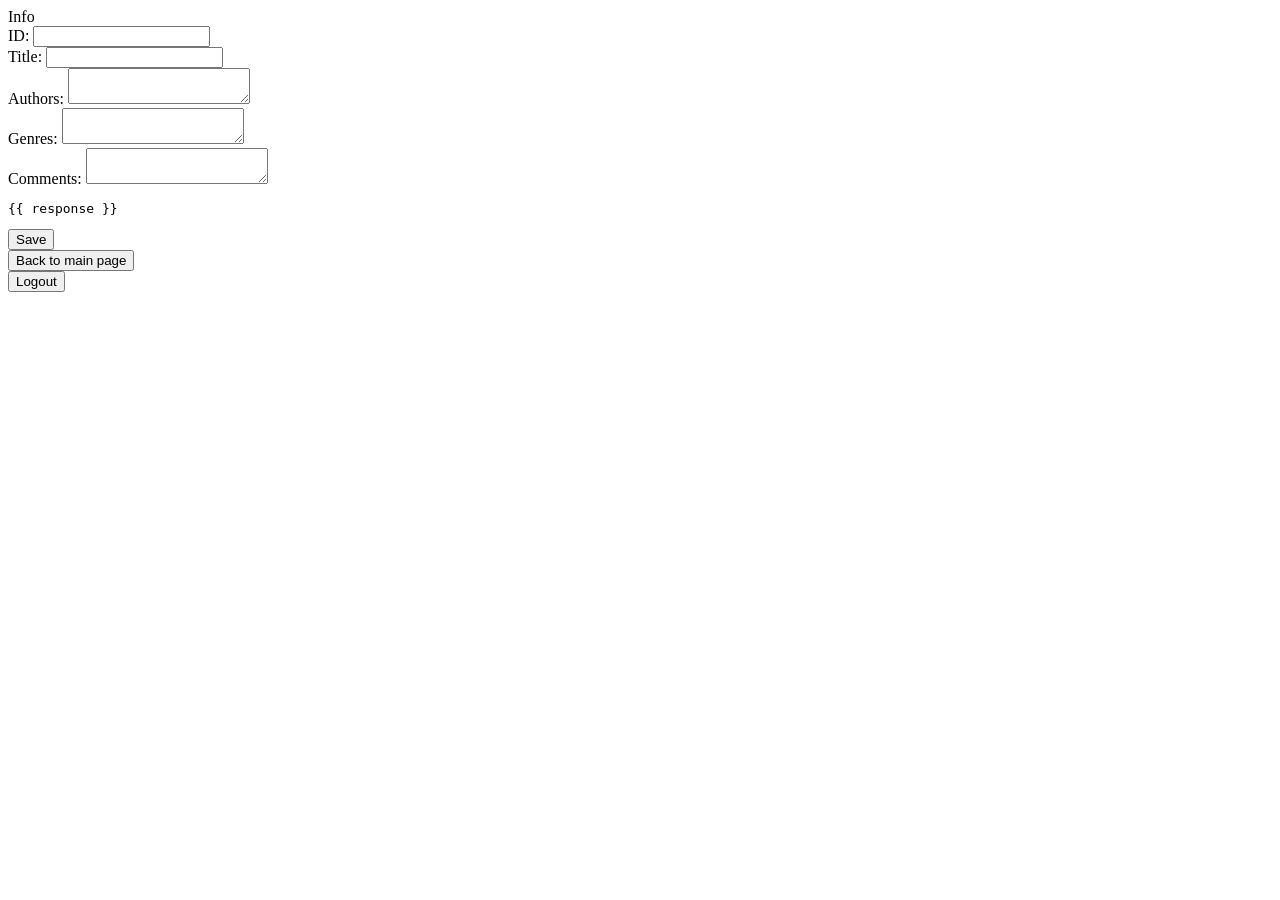
==== src/main/resources/templates/hotel.html @ db884ae0 "v0.1 need to write scripts" ====
<!DOCTYPE html>
<html lang="en" xmlns:th="http://www.thymeleaf.org">
<head><meta http-equiv="Content-Type" content="text/html; charset=UTF-8">
    <link href="/css/bootstrap.css" rel="stylesheet">
    <script src="/css/jquery-3.js" type="text/javascript"></script>
    <script src="/webjars/vue/2.5.16/vue.min.js"></script>
    <script src="/css/axios.min.js"></script>
    <link href="/css/auth.css" rel="stylesheet">
    <title th:text="#{general.info}">Info</title></head>
<body><div class="TitleTop" th:text="#{general.info}">Info</div>

<div style="width:500px" class="text-white">
<div id="edit-form">
    <div>
        <label for="id">ID:</label>
        <input id="id" name="id" type="text" readonly="readonly" v-model="id"/>
    </div>

    <div>
        <label for="title" th:text="#{general.title}">Title:</label>
        <input id="title" name="title" type="text" v-model="title"/>
    </div>
    <div>
        <label for="author" th:text="#{general.author}">Authors:</label>
        <textarea id="author" name="author" type="text" v-model="author"></textarea>
    </div>
    <div>
        <label for="genre" th:text="#{general.genre}">Genres:</label>
        <textarea id="genre" name="genre" v-model="genre"></textarea>
    </div>
    <div>
        <label for="comment" th:text="#{general.comment}">Comments:</label>
        <textarea id="comment" name="comment" v-model="comment"></textarea>
    </div>
    <div><pre>{{ response }}</pre></div>
    <div class="text-white" style="width: 200px">
        <button @click="saveBook(id)" value="value" class="btn-link" th:text="#{general.save}">Save</button>
    </div>
</div>
    <div class="text-white" style="width:200px">
        <form method="get" action="/">
            <button type="submit" class="btn btn-primary btn-block btn-large" th:text="#{general.gomain}">Back to main page</button>
        </form>
    </div>
    <div class="text-white" style="width:200px">
        <form method="get" action="/logout">
            <button type="submit" class="btn btn-primary btn-block btn-large" th:text="#{general.logout}">Logout</button>
        </form>
    </div>
</div>
<script th:inline="javascript">
    // fetch, ES6, Vue
    var currentLocation = window.location;
    if (currentLocation.pathname != '/hotel/new') {
    axios.get('/api/hotel/'+currentLocation.pathname.slice(6))
    .then(bookDto => {
        new Vue({
            el: '#edit-form',
            data: {
                id : bookDto.data.id,
                title: bookDto.data.title,
                author: bookDto.data.author.join('\n'),
                genre: bookDto.data.genre.join('\n'),
                comment: bookDto.data.comment.join('\n'),
                response : ''
            },
            methods: {
                saveBook(e) {
                    axios.post('/api/hotel/'+e, {
                        id: this.id,
                        title: this.title,
                        author: Array.isArray(this.author) ? this.author : this.author.split("\n"),
                        genre: Array.isArray(this.genre) ? this.genre : this.genre.split("\n"),
                        comment: Array.isArray(this.comment) ? this.comment : this.comment.split("\n")
                    }).then(response => {
                        response.status==200 ? this.response = "изменения успешно сохранены" : this.response = "ошибка сохранения изменений";
                })
                },
            }
        })
    })} else {
        new Vue({
            el: '#edit-form',
            data: {
                id : 'new',
                title: '',
                author: '',
                genre: '',
                comment: '',
                response : ''
            },
            methods: {
                saveBook(e) {
                    axios.post('/api/hotel/'+e, {
                        id: this.id,
                        title: this.title,
                        author: Array.isArray(this.author) ? this.author : this.author.split("\n"),
                        genre: Array.isArray(this.genre) ? this.genre : this.genre.split("\n"),
                        comment: Array.isArray(this.comment) ? this.comment : this.comment.split("\n")
                    }).then(response => {
                        if (response.status==200) {
                            this.response = "изменения успешно сохранены";
                            this.id=response.data.id;
                        } else { this.response = "ошибка сохранения изменений";}
                })
                },
            }
        })
    };

</script>
</body>
</html>
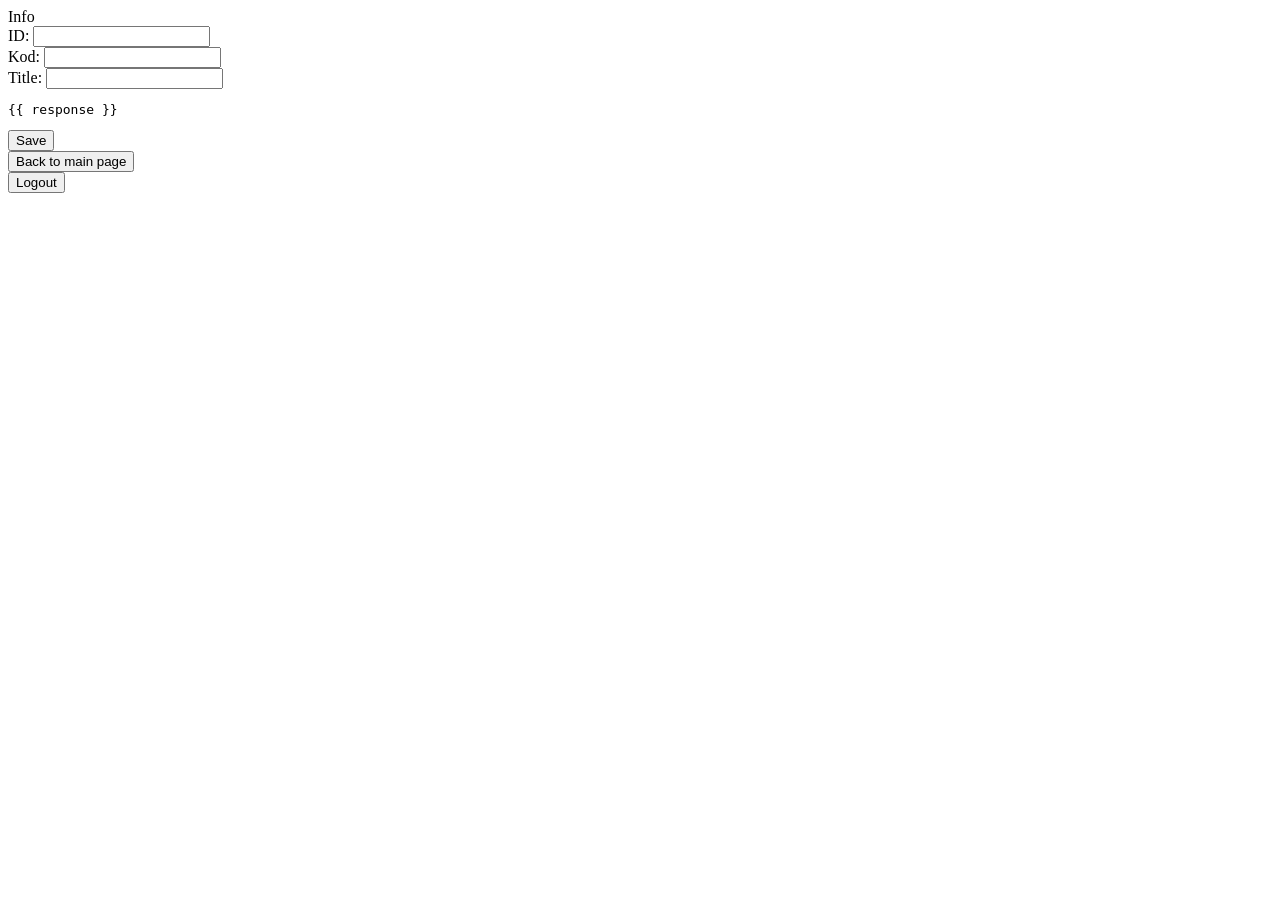
==== commit d9d2f00d: "v0.2 need to finish scripts" ====
--- a/src/main/resources/templates/hotel.html
+++ b/src/main/resources/templates/hotel.html
@@ -15,26 +15,17 @@
         <label for="id">ID:</label>
         <input id="id" name="id" type="text" readonly="readonly" v-model="id"/>
     </div>
-
     <div>
-        <label for="title" th:text="#{general.title}">Title:</label>
-        <input id="title" name="title" type="text" v-model="title"/>
+        <label for="kod" th:text="#{general.kod}">Kod:</label>
+        <input id="kod" name="kod" type="text" v-model="kod"/>
     </div>
     <div>
-        <label for="author" th:text="#{general.author}">Authors:</label>
-        <textarea id="author" name="author" type="text" v-model="author"></textarea>
-    </div>
-    <div>
-        <label for="genre" th:text="#{general.genre}">Genres:</label>
-        <textarea id="genre" name="genre" v-model="genre"></textarea>
-    </div>
-    <div>
-        <label for="comment" th:text="#{general.comment}">Comments:</label>
-        <textarea id="comment" name="comment" v-model="comment"></textarea>
+        <label for="name" th:text="#{general.title}">Title:</label>
+        <input id="name" name="name" type="text" v-model="name"/>
     </div>
     <div><pre>{{ response }}</pre></div>
     <div class="text-white" style="width: 200px">
-        <button @click="saveBook(id)" value="value" class="btn-link" th:text="#{general.save}">Save</button>
+        <button @click="saveHotel(id)" value="value" class="btn-link" th:text="#{general.save}">Save</button>
     </div>
 </div>
     <div class="text-white" style="width:200px">
@@ -52,26 +43,22 @@
     // fetch, ES6, Vue
     var currentLocation = window.location;
     if (currentLocation.pathname != '/hotel/new') {
-    axios.get('/api/hotel/'+currentLocation.pathname.slice(6))
-    .then(bookDto => {
+        axios.get('/api/hotel/'+currentLocation.pathname.split('/').pop())
+    .then(hotelDto => {
         new Vue({
             el: '#edit-form',
             data: {
-                id : bookDto.data.id,
-                title: bookDto.data.title,
-                author: bookDto.data.author.join('\n'),
-                genre: bookDto.data.genre.join('\n'),
-                comment: bookDto.data.comment.join('\n'),
+                id : hotelDto.data.id,
+                kod: hotelDto.data.kod,
+                name: hotelDto.data.name,
                 response : ''
             },
             methods: {
-                saveBook(e) {
+                saveHotel(e) {
                     axios.post('/api/hotel/'+e, {
                         id: this.id,
-                        title: this.title,
-                        author: Array.isArray(this.author) ? this.author : this.author.split("\n"),
-                        genre: Array.isArray(this.genre) ? this.genre : this.genre.split("\n"),
-                        comment: Array.isArray(this.comment) ? this.comment : this.comment.split("\n")
+                        kod: this.kod,
+                        name: this.name
                     }).then(response => {
                         response.status==200 ? this.response = "изменения успешно сохранены" : this.response = "ошибка сохранения изменений";
                 })
@@ -83,20 +70,16 @@
             el: '#edit-form',
             data: {
                 id : 'new',
+                kod: '',
                 title: '',
-                author: '',
-                genre: '',
-                comment: '',
                 response : ''
             },
             methods: {
                 saveBook(e) {
                     axios.post('/api/hotel/'+e, {
                         id: this.id,
-                        title: this.title,
-                        author: Array.isArray(this.author) ? this.author : this.author.split("\n"),
-                        genre: Array.isArray(this.genre) ? this.genre : this.genre.split("\n"),
-                        comment: Array.isArray(this.comment) ? this.comment : this.comment.split("\n")
+                        kod: this.kod,
+                        name: this.name,
                     }).then(response => {
                         if (response.status==200) {
                             this.response = "изменения успешно сохранены";
